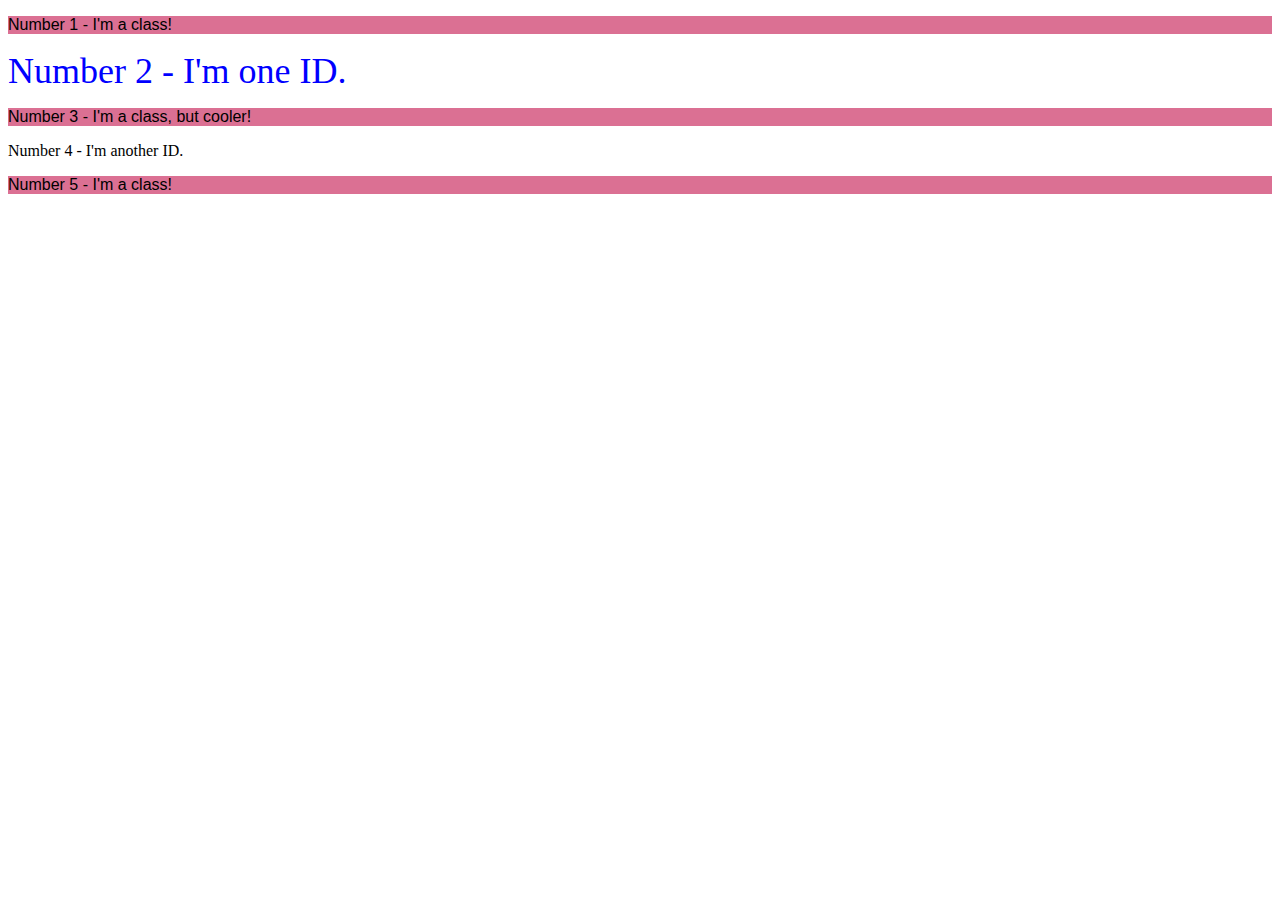
==== foundations/02-class-id-selectors/index.html @ 3a5d43e7 "Add id two, select color of div two" ====
<!DOCTYPE html>
<html lang="en">
  <head>
    <meta charset="UTF-8">
    <meta http-equiv="X-UA-Compatible" content="IE=edge">
    <meta name="viewport" content="width=device-width, initial-scale=1.0">
    <title>Class and ID Selectors</title>
    <link rel="stylesheet" href="style.css">
  </head>
  <body>
    <p>Number 1 - I'm a class!</p>
    <div id="two">Number 2 - I'm one ID.</div>
    <p>Number 3 - I'm a class, but cooler!</p>
    <div>Number 4 - I'm another ID.</div>
    <p>Number 5 - I'm a class!</p>
  </body>
</html>
---- foundations/02-class-id-selectors/style.css ----
p {
    background-color: palevioletred;
    font-family: "Verdana", "DejaVu Sas", sans-serif;
}
#two { color: blue;
    font-size: 36px;

}
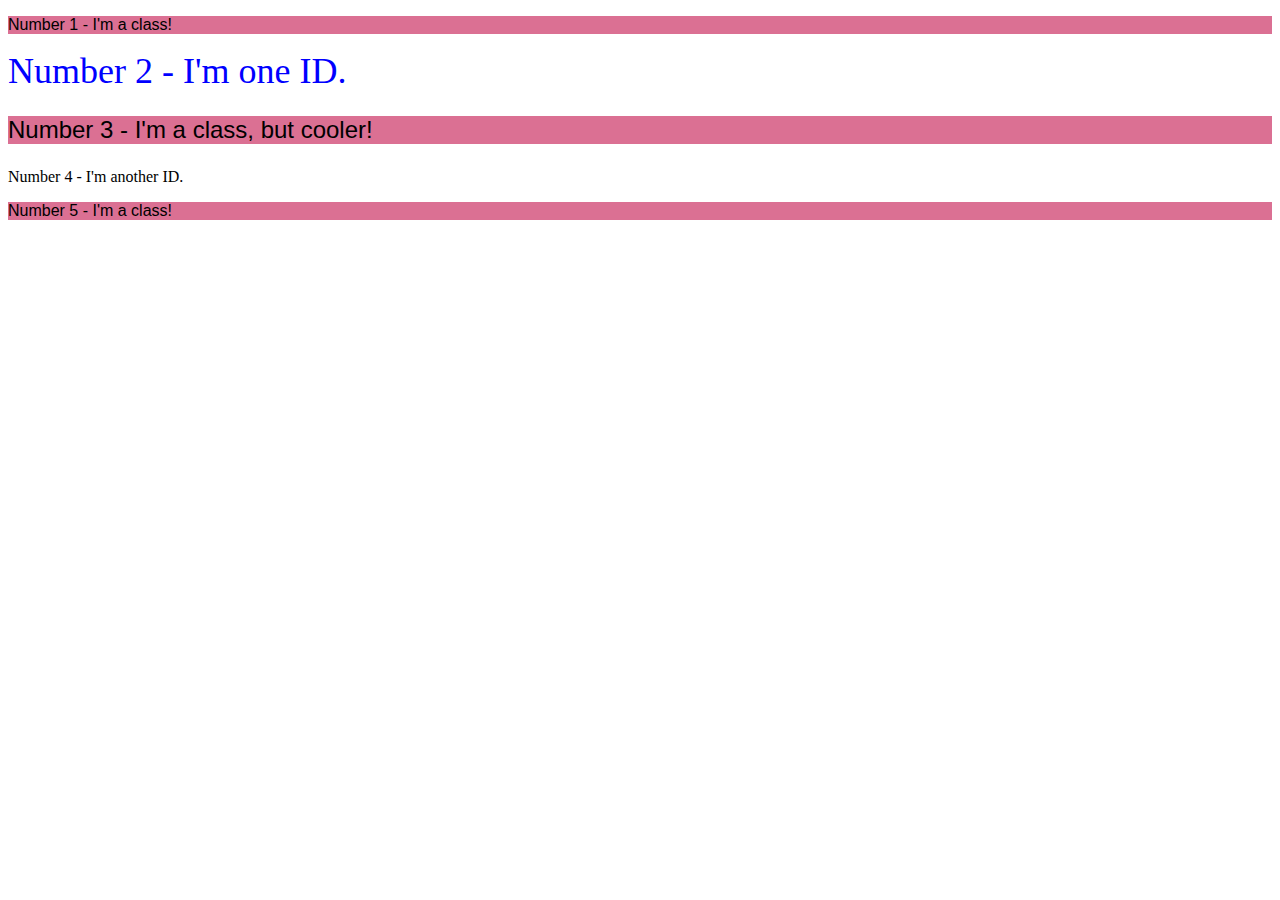
==== commit fe33c2ec: "Add size 24px and special id to number three" ====
--- a/foundations/02-class-id-selectors/index.html
+++ b/foundations/02-class-id-selectors/index.html
@@ -10,7 +10,7 @@
   <body>
     <p>Number 1 - I'm a class!</p>
     <div id="two">Number 2 - I'm one ID.</div>
-    <p>Number 3 - I'm a class, but cooler!</p>
+    <p id="three">Number 3 - I'm a class, but cooler!</p>
     <div>Number 4 - I'm another ID.</div>
     <p>Number 5 - I'm a class!</p>
   </body>
--- a/foundations/02-class-id-selectors/style.css
+++ b/foundations/02-class-id-selectors/style.css
@@ -5,4 +5,5 @@
 #two { color: blue;
     font-size: 36px;
 
-}+}
+#three { font-size: 24px;}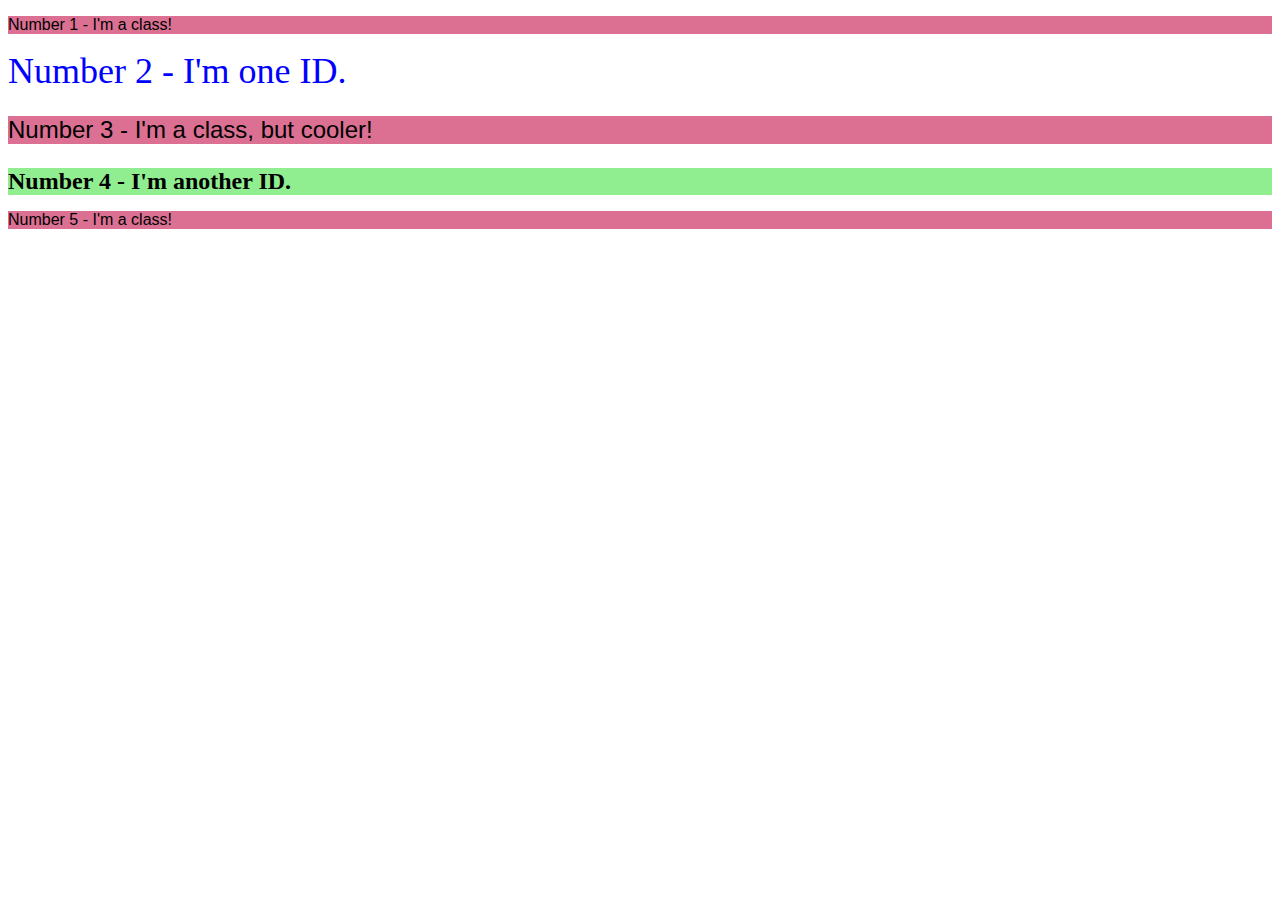
==== commit f5ea1a69: "Add number four id class, add finishing touches" ====
--- a/foundations/02-class-id-selectors/index.html
+++ b/foundations/02-class-id-selectors/index.html
@@ -11,7 +11,7 @@
     <p>Number 1 - I'm a class!</p>
     <div id="two">Number 2 - I'm one ID.</div>
     <p id="three">Number 3 - I'm a class, but cooler!</p>
-    <div>Number 4 - I'm another ID.</div>
+    <div id="four">Number 4 - I'm another ID.</div>
     <p>Number 5 - I'm a class!</p>
   </body>
 </html>--- a/foundations/02-class-id-selectors/style.css
+++ b/foundations/02-class-id-selectors/style.css
@@ -6,4 +6,9 @@
     font-size: 36px;
 
 }
-#three { font-size: 24px;}+#three { font-size: 24px;}
+#four {
+    background-color: lightgreen;
+    font-size: 24px;
+    font-weight: bold;
+}